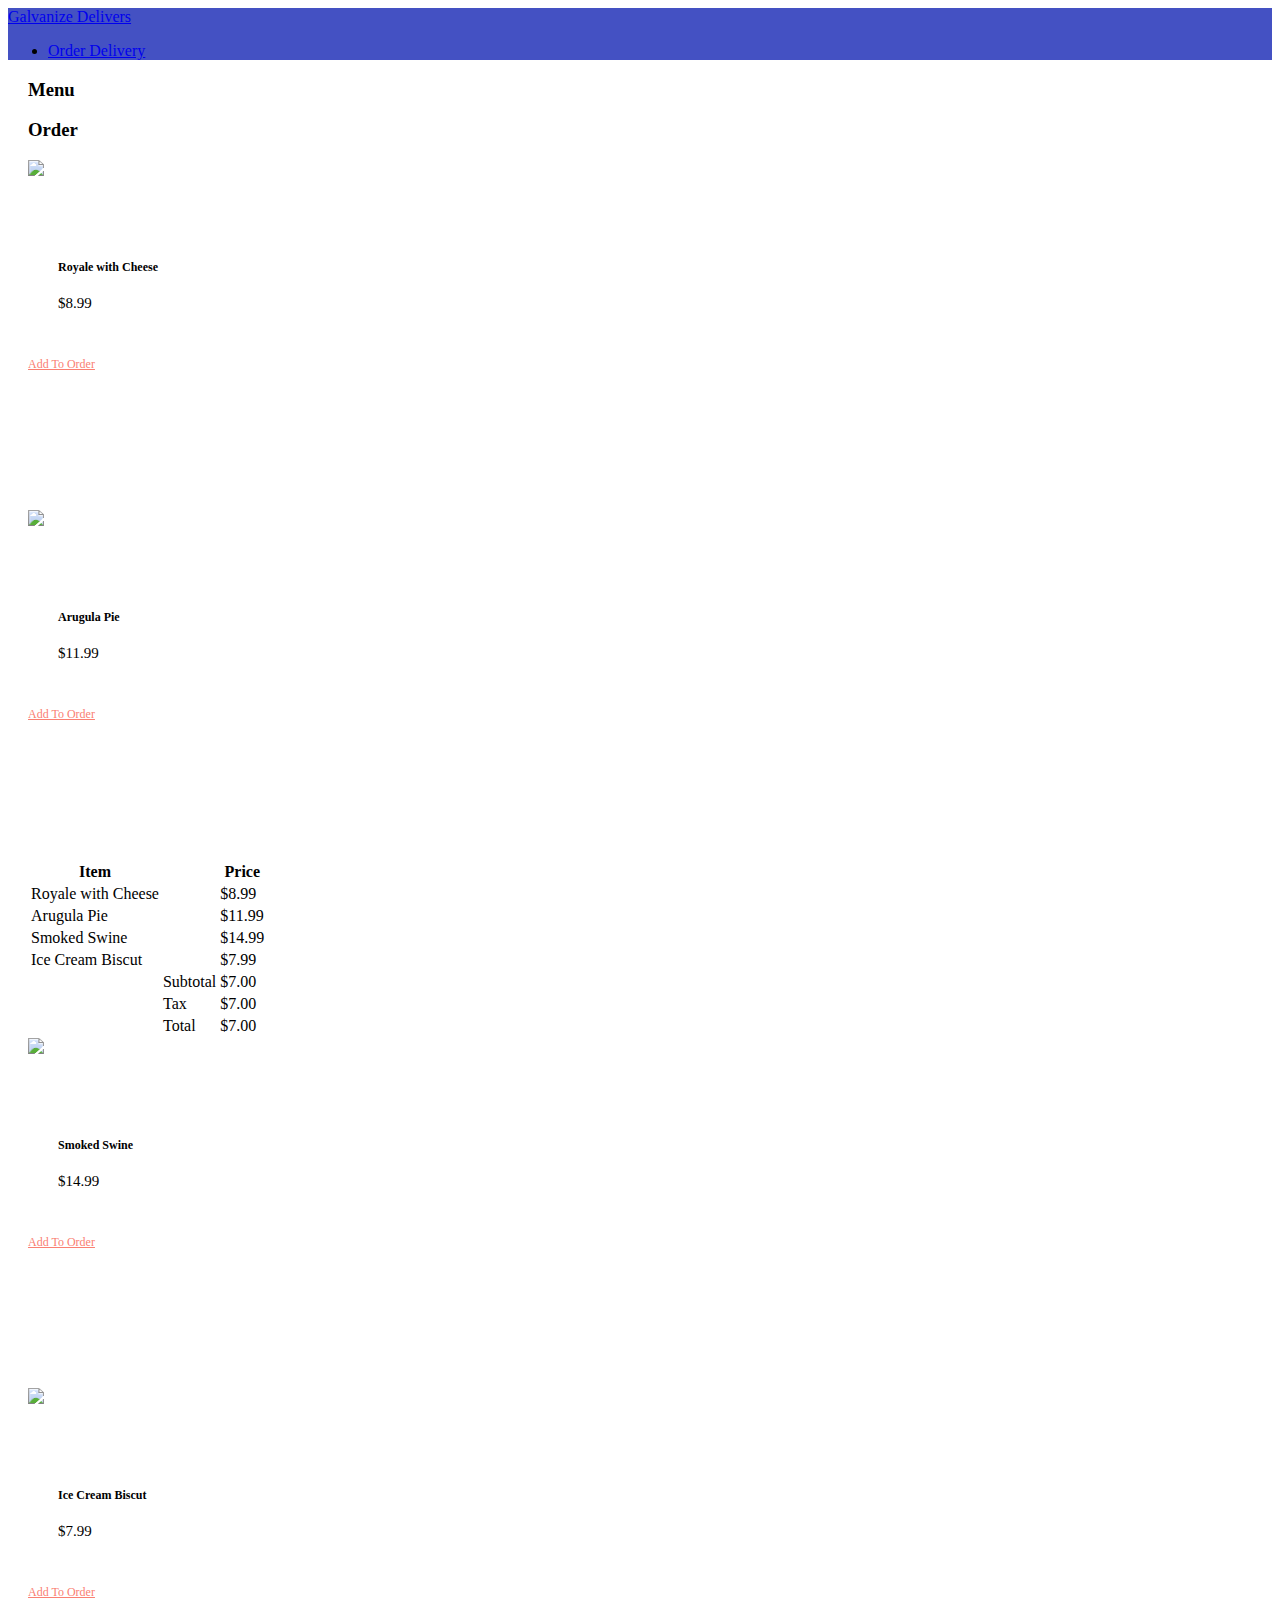
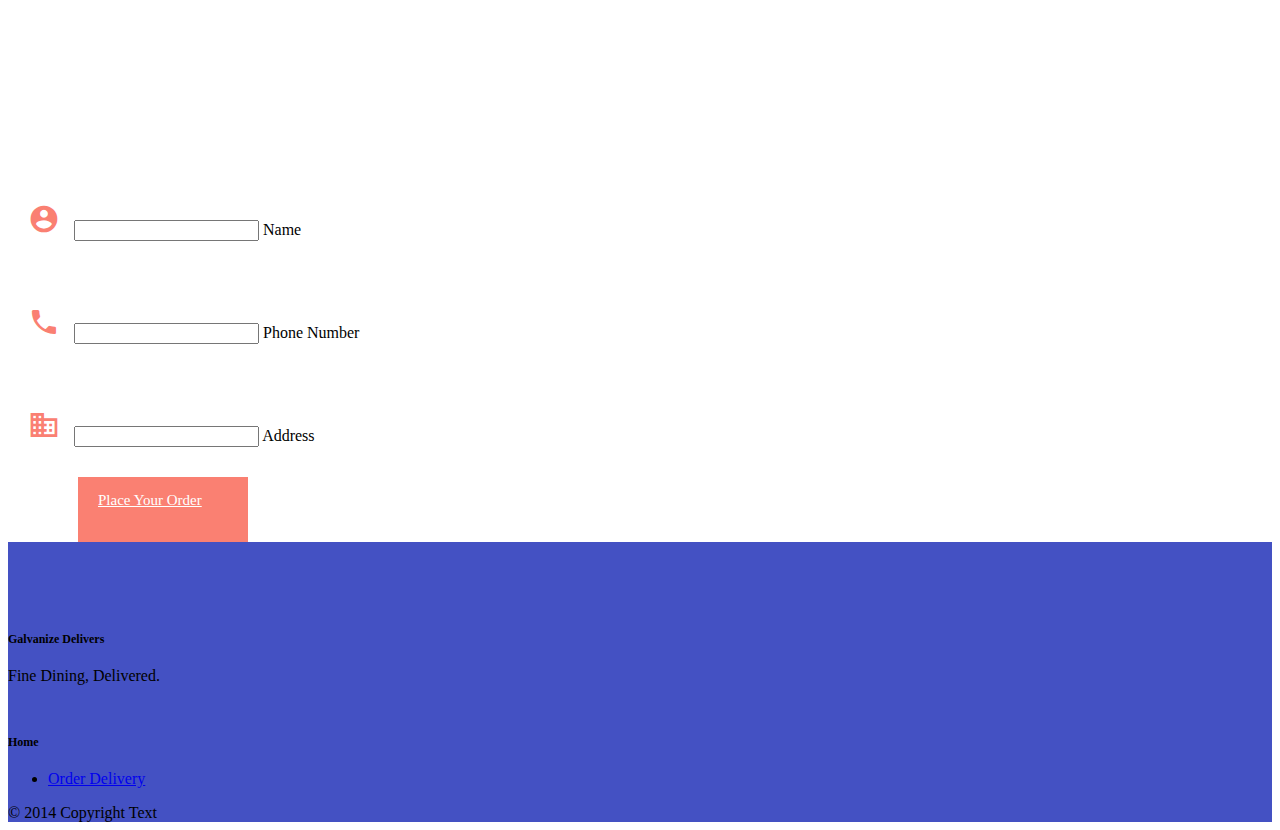
==== order.html @ e4a70577 "Galvanize Delivers" ====
<!DOCTYPE html>
<html>

<head>
  <!--Import Google Icon Font-->
  <link href="https://fonts.googleapis.com/icon?family=Material+Icons" rel="stylesheet">
  <!--Import materialize.css-->
  <link type="text/css" rel="stylesheet" href="css/materialize.min.css" media="screen,projection" />
  <link type="text/css" rel="stylesheet" href="css/delivery.css" media="screen,projection" />
  <!--Let browser know website is optimized for mobile-->
  <meta name="viewport" content="width=device-width, initial-scale=1.0" />
</head>

<body>
  <!-- Nav Bar -->
  <nav>
    <div class="nav-wrapper">
      <a href="#" class="brand-logo">Galvanize Delivers</a>
      <ul id="nav-mobile" class="right hide-on-med-and-down">
        <li><a href="collapsible.html">Order Delivery</a></li>
    </div>
  </nav>
  <!-- Pagelayout Columns -->
  <div class="menu">
    <h3 class="title">Menu</h3>
    <h3 clas="title">Order</h3>

    <!-- card1 -->
  <div class="row">
      <div class="col s2 push-s1">
        <div class="row">
          <div class="col s12 m5">
            <div class="card">
              <div class="card-image">
                <img src="img/burger.jpg">
              </div>
              <div class="card-content">
                <h5>Royale with Cheese</h5>
                <p>$8.99</p>
              </div>
              <div class="card-action">
                <a id="order" href="#">Add To Order</a>
              </div>
            </div>
          </div>
        </div>
      </div>
    <!-- card2 -->
      <div class="col s2 push-s1">
        <div class="row">
          <div class="col s12 m5">
            <div class="card">
              <div class="card-image">
                <img src="img/pizza.jpg">
              </div>
              <div class="card-content">
                <h5>Arugula Pie</h5>
                <p>$11.99</p>
              </div>
              <div class="card-action">
                <a id="order" href="#">Add To Order</a>
              </div>
            </div>
          </div>
        </div>
      </div>

      <div class="row">
        <div class="col s5 push-s2">
          <table class="striped">
            <thead>
              <tr>
                <th>Item</th>
                <th></th>
                <th>Price</th>
              </tr>
            </thead>
            <tbody>
              <tr>
                <td>Royale with Cheese</td>
                <td></td>
                <td>$8.99</td>
              </tr>
              <tr>
                <td>Arugula Pie</td>
                <td></td>
                <td>$11.99</td>
              </tr>
              <tr>
                <td>Smoked Swine</td>
                <td></td>
                <td>$14.99</td>
              </tr>
              <tr>
                <td>Ice Cream Biscut</td>
                <td></td>
                <td>$7.99</td>
              </tr>
              <tr id="total">
                <td></td>
                <td>Subtotal</td>
                <td>$7.00</td>
              </tr>
              <tr>
                <td></td>
                <td>Tax</td>
                <td>$7.00</td>
              </tr>
              <tr id="total">
                <td></td>
                <td>Total</td>
                <td>$7.00</td>
              </tr>
            </tbody>
          </table>
        </div>
      </div>

      <div class="row">
      <!-- card3-->
        <div class="col s2 push-s1" style="bottom:70px;">
          <div class="row">
            <div class="col s12 m5">
              <div class="card">
                <div class="card-image">
                  <img src="img/ribs.jpg">
                </div>
                <div class="card-content">
                  <h5>Smoked Swine</h5>
                  <p>$14.99</p>
                </div>
                <div class="card-action">
                  <a id="order" href="#">Add To Order</a>
                </div>
              </div>
            </div>
          </div>
        </div>

        <!-- card4 -->
        <div class="col s3 push-s1" style="bottom:70px";>
          <div class="row">
            <div class="col s12 m5">
              <div class="card">
                <div class="card-image">
                  <img src="img/ice_cream.jpg">
                </div>
                <div class="card-content">
                  <h5>Ice Cream Biscut</h5>
                  <p>$7.99</p>
                </div>
                <div class="card-action">
                  <a id="order" href="#">Add To Order</a>
                </div>
              </div>
            </div>
          </div>
        </div>
        <!-- Cart -->
        <div class="col s6 push-s1" style="bottom:50px";>
          <div class="row">
            <form class="col s12">
              <div class="row">
                <div class="input-field col s6">
                  <i class="material-icons prefix" style="bottom:20px">account_circle</i>
                  <input id="icon_prefix" type="text" class="validate">
                  <label for="icon_prefix">Name</label>
                </div>
              </div>
              <div class="row">
                <div class="input-field col s6">
                  <i class="material-icons prefix" style="bottom:20px">phone</i>
                  <input id="icon_telephone" type="tel" class="validate">
                  <label for="icon_telephone">Phone Number</label>
                </div>
              </div>
              <div class="row">
                <div class="input-field col s6">
                  <i class="material-icons prefix" style="bottom:20px">business</i>
                  <input id="icon_prefix" type="tel" class="validate">
                  <label for="icon_prefix">Address</label>
                </div>
              </div>
              <a class="btn2" href="file:///Users/Tyler/Galvanize/galvanize-delivers/order.html" type="button" style="bottom:25px">Place Your Order</button></a>
          </div>
          </form>
        </div>
      </div>
    </div>
  </div>


  <footer class="footer">
    <div class="container">
      <div class="row">
        <div class="col l6 s12">
          <h5 class="white-text">Galvanize Delivers</h5>
          <p class="grey-text text-lighten-4">Fine Dining, Delivered.</p>
        </div>
        <div class="col l4 offset-l2 s12">
          <h5 class="white-text">Home</h5>
          <ul>
            <li><a class="grey-text text-lighten-3" href="#!"> Order Delivery</a></li>
          </ul>
        </div>
      </div>
    </div>
    <div class="footer-copyright">
      <div class="container">
        © 2014 Copyright Text
      </div>
    </div>
  </footer>
</body>

</html>
---- css/delivery.css ----
.nav-wrapper {
  background-color: rgb(68, 81, 195);
}

.parallax-container {
  background-image: url(../img/hero.jpg);
  background-size: cover;
  background-repeat: no-repeat;
  padding: 200px;
  text-align: center;
}

#frontMargin{
  margin-left: 100px;
  margin-right: 100px;
}

.btn1 {
  height: 50px;
  width: 200px;
  background-color: salmon;
  display: inline-block;
  font-size: 20px;
  padding-top: 10px;
  color: white;
}


.white-title {
  color: white;
  font-weight: bold;
}

.FD {
  font-size: 30px;
  font-family: sans-serif;
  color: salmon;
  display:inline;
}

.PP1 {
  font-size: 15px;
}

.material-icons {
  font-size: 2rem;
  color: salmon;
  margin-top: 50px;
  padding-top: 60px;
  padding-right: 10px;
}

.footer {
  background-color: rgb(68, 81, 195);
  padding-top: 40px;
}

/*order page*/

.menu {
  padding-top: 0px;
  padding-left: 20px;
}

.card-content {
  font-size: 15px;
  margin: 10px;
  padding: 20px;
}

.card {
  font-size: 12px;
  height: 350px;
  width: 200px;
}

#mainOrder{
  margin-left: 200px;
}

#order {
  color: salmon;
}

h5 {
  font-size: 12px;
  padding-top: 30px
}

#title {
  display: inline-block;
  color: black;
}

#total{
  background-color: white;
}

.material-icons{
  margin-top: 5px;
}

#push {
  margin-left: 800px;
}

#move {
  margin-left: 150px;
}

#MIP {
  maring
}

.btn2 {
  height: 50px;
  width: 150px;
  background-color: salmon;
  display: inline-block;
  font-size: 15px;
  margin-top: 30px;
  margin-left: 50px;
  padding-top: 15px;
  padding-left: 20px;
  color: white;
}
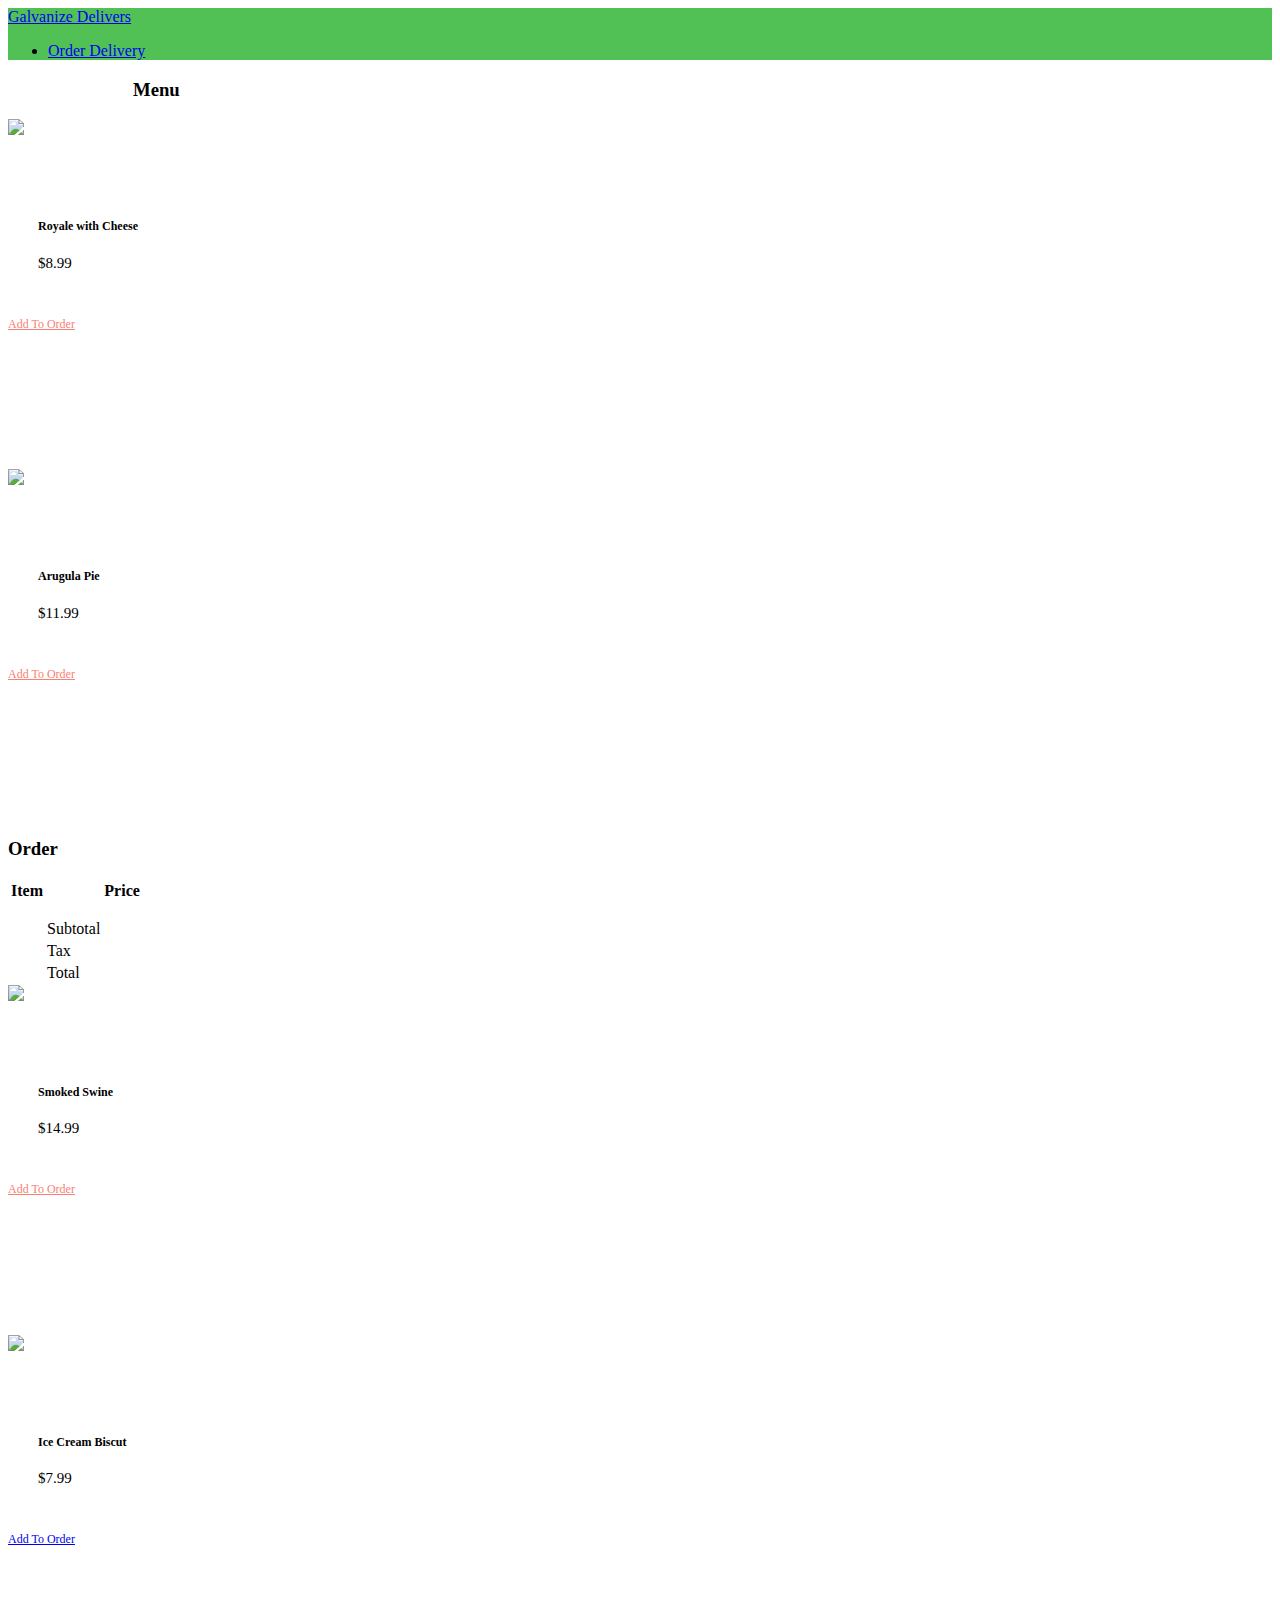
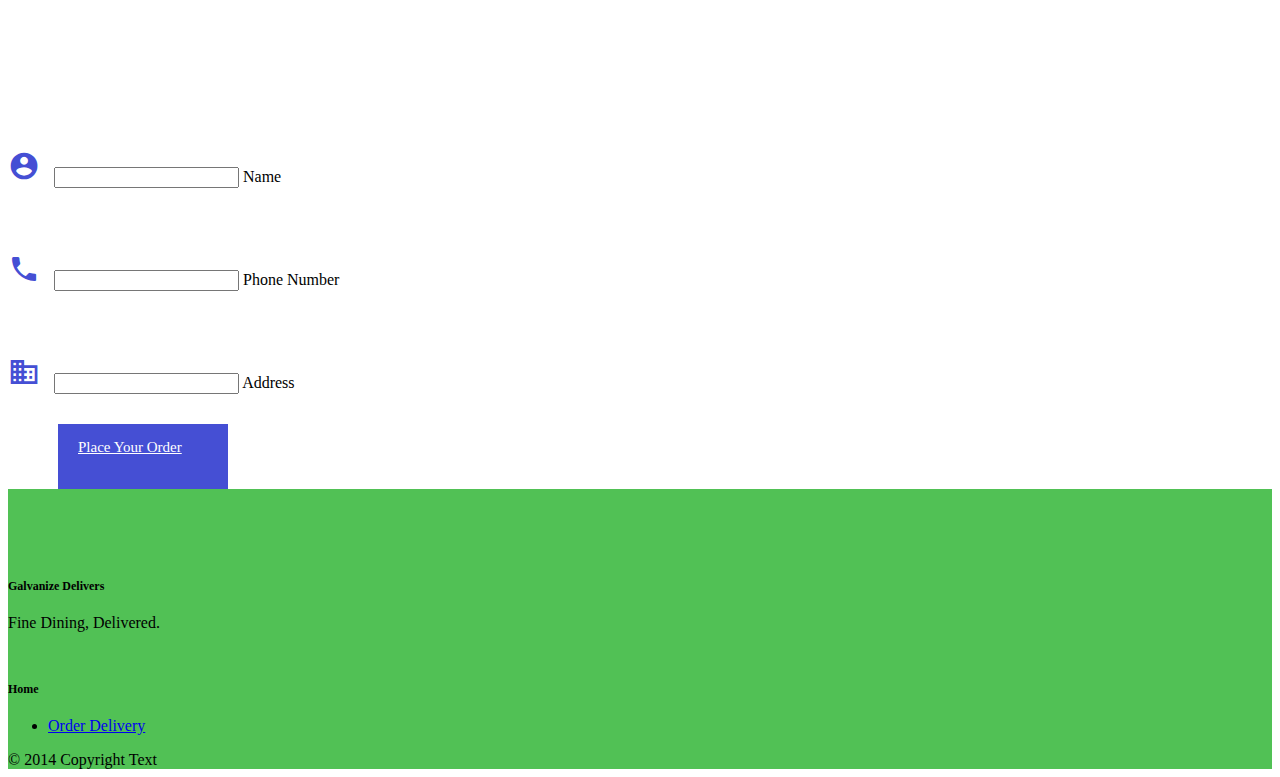
==== commit 3700165a: "Galvanize Delivers" ====
--- a/order.html
+++ b/order.html
@@ -21,15 +21,16 @@
     </div>
   </nav>
   <!-- Pagelayout Columns -->
-  <div class="menu">
-    <h3 class="title">Menu</h3>
-    <h3 clas="title">Order</h3>
+  <!-- <main class="container"> -->
+    <!-- <div class="menu"> -->
+    <!-- <h3 clas="title">Order</h3> -->
+      <h3 class="title" style="margin-left:125px;">Menu</h3>
 
     <!-- card1 -->
   <div class="row">
       <div class="col s2 push-s1">
         <div class="row">
-          <div class="col s12 m5">
+          <div class="col m2">
             <div class="card">
               <div class="card-image">
                 <img src="img/burger.jpg">
@@ -39,7 +40,7 @@
                 <p>$8.99</p>
               </div>
               <div class="card-action">
-                <a id="order" href="#">Add To Order</a>
+                <a class="order" href="#">Add To Order</a>
               </div>
             </div>
           </div>
@@ -58,7 +59,7 @@
                 <p>$11.99</p>
               </div>
               <div class="card-action">
-                <a id="order" href="#">Add To Order</a>
+                <a class="order" href="#">Add To Order</a>
               </div>
             </div>
           </div>
@@ -67,6 +68,7 @@
 
       <div class="row">
         <div class="col s5 push-s2">
+          <h3 clas="title">Order</h3>
           <table class="striped">
             <thead>
               <tr>
@@ -77,39 +79,39 @@
             </thead>
             <tbody>
               <tr>
-                <td>Royale with Cheese</td>
-                <td></td>
-                <td>$8.99</td>
-              </tr>
-              <tr>
-                <td>Arugula Pie</td>
-                <td></td>
-                <td>$11.99</td>
-              </tr>
-              <tr>
-                <td>Smoked Swine</td>
-                <td></td>
-                <td>$14.99</td>
-              </tr>
-              <tr>
-                <td>Ice Cream Biscut</td>
-                <td></td>
-                <td>$7.99</td>
+                <td></td>
+                <td></td>
+                <td></td>
+              </tr>
+              <tr>
+                <td></td>
+                <td></td>
+                <td></td>
+              </tr>
+              <tr>
+                <td></td>
+                <td></td>
+                <td></td>
+              </tr>
+              <tr>
+                <td></td>
+                <td></td>
+                <td></td>
               </tr>
               <tr id="total">
                 <td></td>
                 <td>Subtotal</td>
-                <td>$7.00</td>
+                <td></td>
               </tr>
               <tr>
                 <td></td>
                 <td>Tax</td>
-                <td>$7.00</td>
+                <td></td>
               </tr>
               <tr id="total">
                 <td></td>
                 <td>Total</td>
-                <td>$7.00</td>
+                <td></td>
               </tr>
             </tbody>
           </table>
@@ -130,7 +132,7 @@
                   <p>$14.99</p>
                 </div>
                 <div class="card-action">
-                  <a id="order" href="#">Add To Order</a>
+                  <a class="order" href="#">Add To Order</a>
                 </div>
               </div>
             </div>
@@ -211,6 +213,9 @@
       </div>
     </div>
   </footer>
+
+  <script src="js/orders.js" charset="utf-8"></script>
+
 </body>
 
 </html>
--- a/css/delivery.css
+++ b/css/delivery.css
@@ -1,5 +1,5 @@
 .nav-wrapper {
-  background-color: rgb(68, 81, 195);
+  background-color: rgb(81, 193, 85);
 }
 
 .parallax-container {
@@ -18,7 +18,7 @@
 .btn1 {
   height: 50px;
   width: 200px;
-  background-color: salmon;
+  background-color: rgb(69, 79, 212);
   display: inline-block;
   font-size: 20px;
   padding-top: 10px;
@@ -34,7 +34,7 @@
 .FD {
   font-size: 30px;
   font-family: sans-serif;
-  color: salmon;
+  color: rgb(69, 79, 212);
   display:inline;
 }
 
@@ -44,14 +44,14 @@
 
 .material-icons {
   font-size: 2rem;
-  color: salmon;
+  color: rgb(69, 79, 212);
   margin-top: 50px;
   padding-top: 60px;
   padding-right: 10px;
 }
 
 .footer {
-  background-color: rgb(68, 81, 195);
+  background-color: rgb(81, 193, 85);
   padding-top: 40px;
 }
 
@@ -78,7 +78,7 @@
   margin-left: 200px;
 }
 
-#order {
+.order {
   color: salmon;
 }
 
@@ -115,7 +115,7 @@
 .btn2 {
   height: 50px;
   width: 150px;
-  background-color: salmon;
+  background-color: rgb(69, 79, 212);
   display: inline-block;
   font-size: 15px;
   margin-top: 30px;
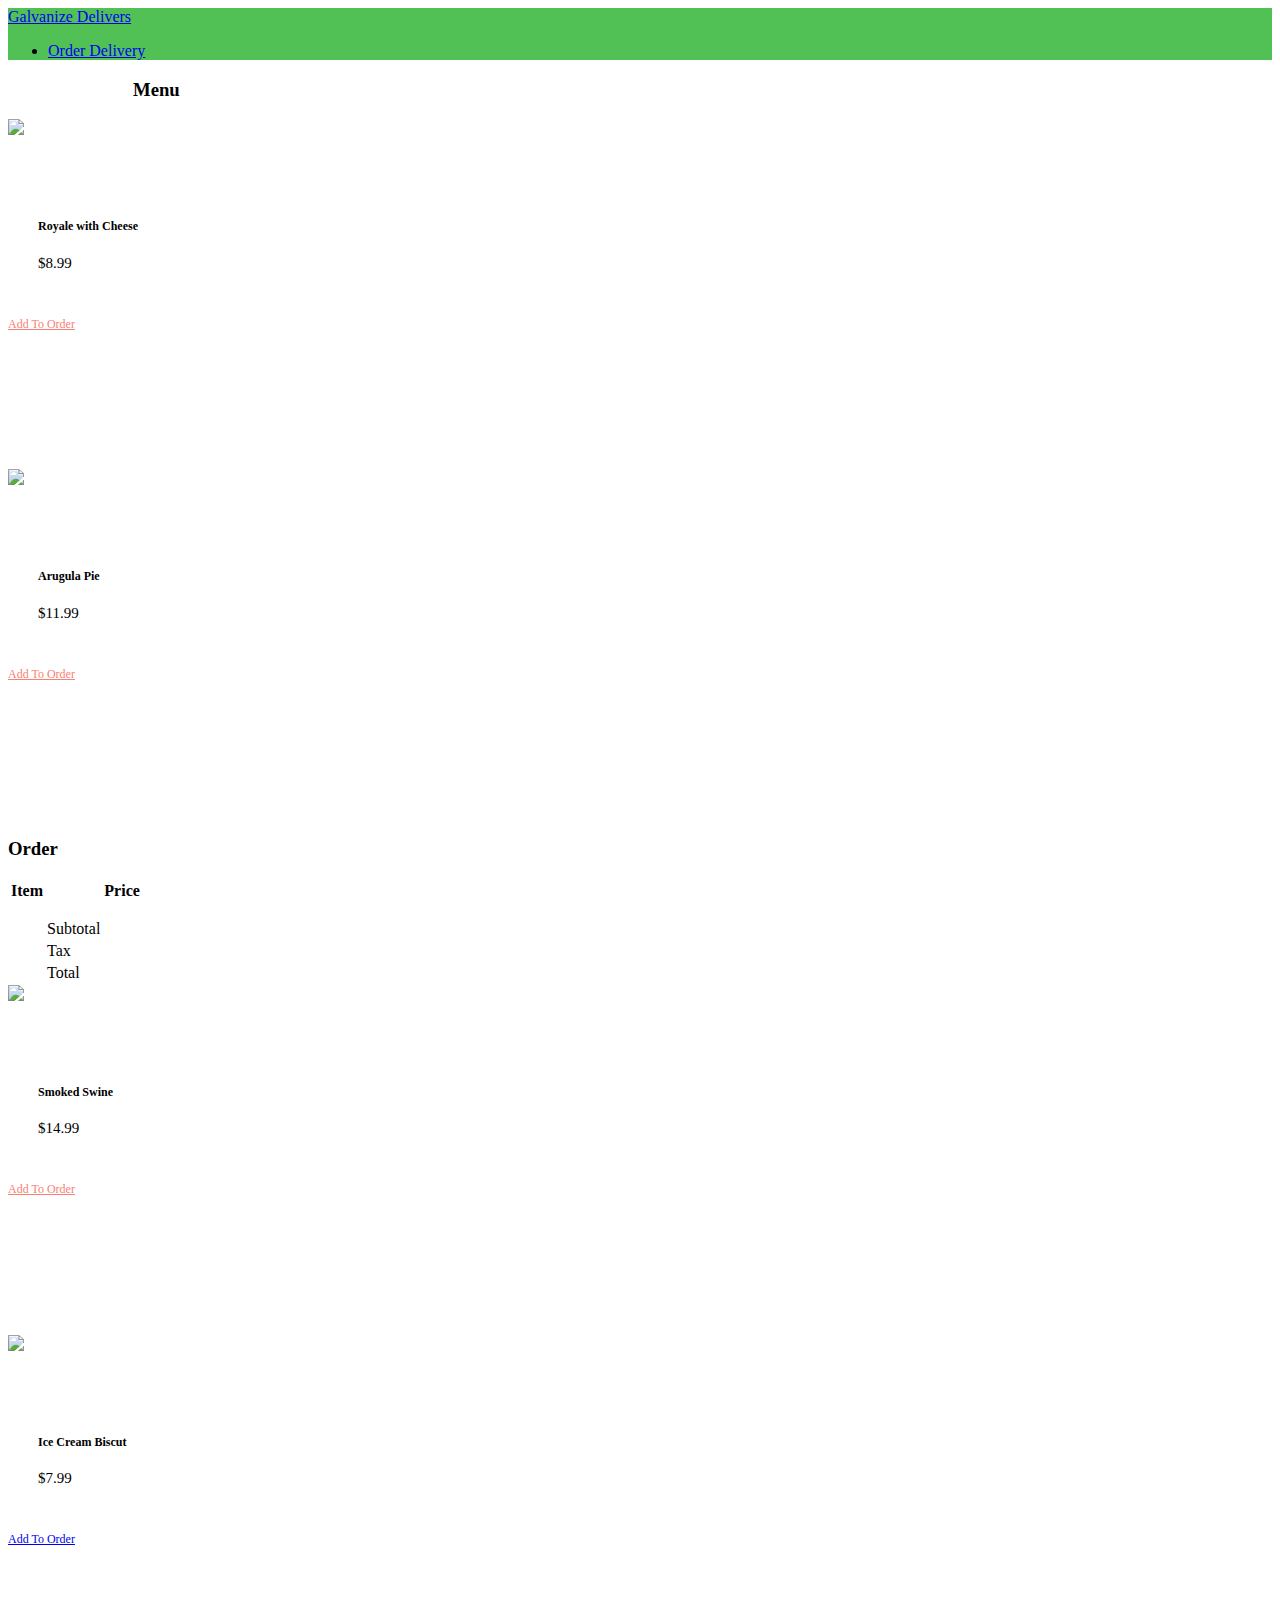
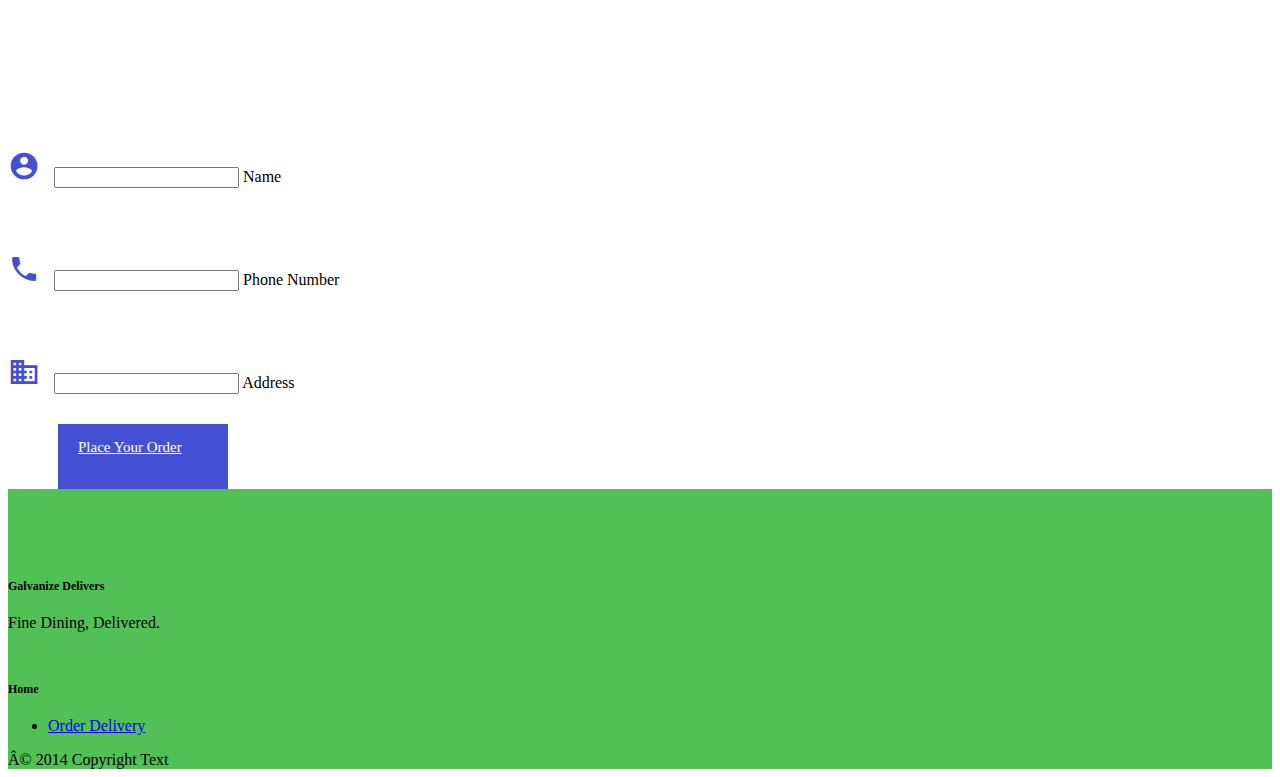
==== commit 364e22b1: "Galvanize-Delivers" ====
--- a/order.html
+++ b/order.html
@@ -9,15 +9,16 @@
   <link type="text/css" rel="stylesheet" href="css/delivery.css" media="screen,projection" />
   <!--Let browser know website is optimized for mobile-->
   <meta name="viewport" content="width=device-width, initial-scale=1.0" />
+  <script src="js/orders.js" charset="utf-8"></script>
 </head>
 
 <body>
   <!-- Nav Bar -->
   <nav>
     <div class="nav-wrapper">
-      <a href="#" class="brand-logo">Galvanize Delivers</a>
+      <a href="index.html" class="brand-logo">Galvanize Delivers</a>
       <ul id="nav-mobile" class="right hide-on-med-and-down">
-        <li><a href="collapsible.html">Order Delivery</a></li>
+        <li><a href="index.html">Order Delivery</a></li>
     </div>
   </nav>
   <!-- Pagelayout Columns -->
@@ -214,7 +215,7 @@
     </div>
   </footer>
 
-  <script src="js/orders.js" charset="utf-8"></script>
+  <!-- <script src="js/orders.js" charset="utf-8"></script> -->
 
 </body>
 
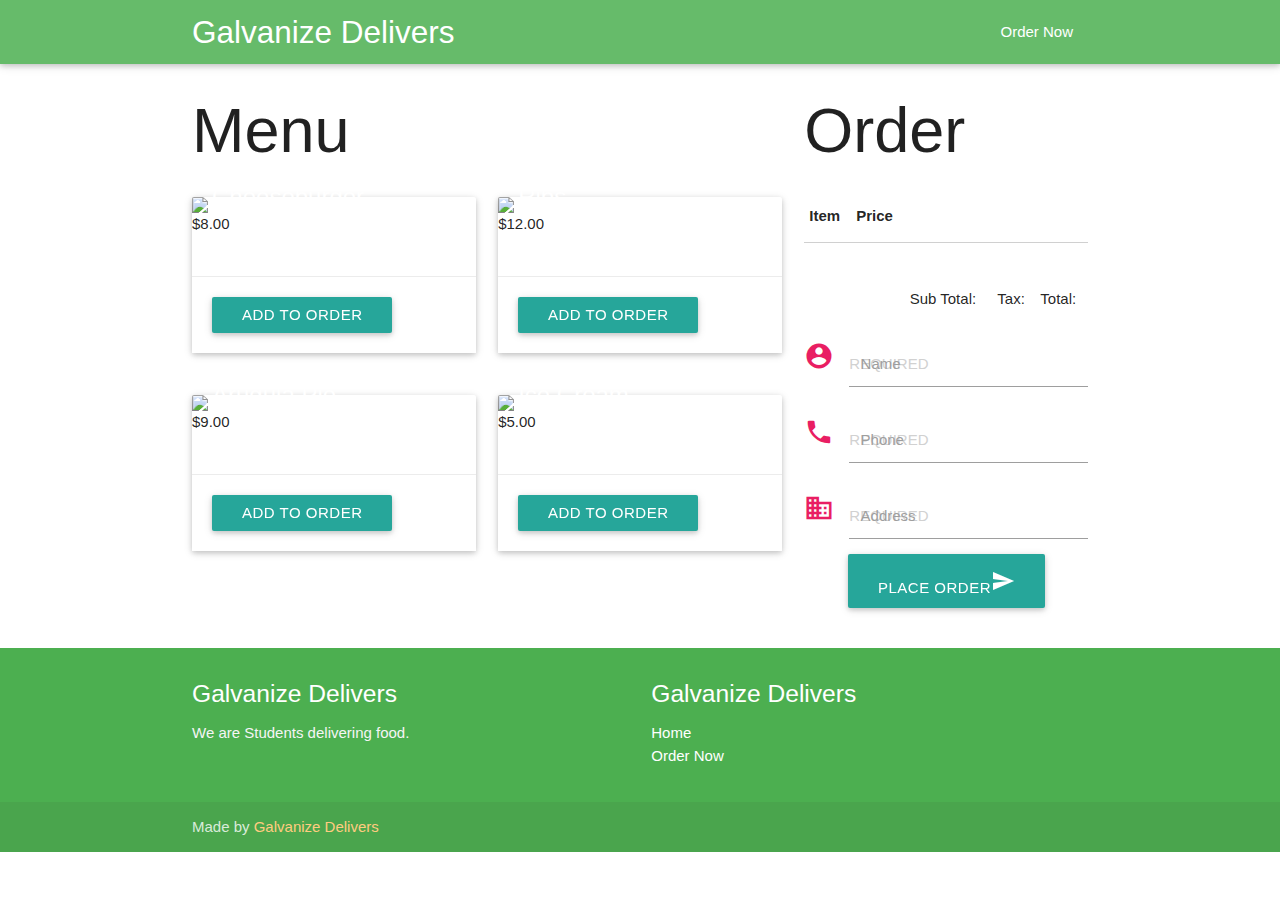
==== commit 1495ff93: "g-delivers-finished" ====
--- a/order.html
+++ b/order.html
@@ -1,222 +1,237 @@
 <!DOCTYPE html>
-<html>
+<html lang="en">
 
 <head>
-  <!--Import Google Icon Font-->
   <link href="https://fonts.googleapis.com/icon?family=Material+Icons" rel="stylesheet">
-  <!--Import materialize.css-->
-  <link type="text/css" rel="stylesheet" href="css/materialize.min.css" media="screen,projection" />
-  <link type="text/css" rel="stylesheet" href="css/delivery.css" media="screen,projection" />
-  <!--Let browser know website is optimized for mobile-->
-  <meta name="viewport" content="width=device-width, initial-scale=1.0" />
-  <script src="js/orders.js" charset="utf-8"></script>
+  <meta http-equiv="Content-Type" content="text/html; charset=UTF-8" />
+  <meta name="viewport" content="width=device-width, initial-scale=1, maximum-scale=1.0" />
+  <title>Galvanize Delivers</title>
+
+  <!-- CSS  -->
+  <link href="https://fonts.googleapis.com/icon?family=Material+Icons" rel="stylesheet">
+  <link href="css/materialize.css" type="text/css" rel="stylesheet" media="screen,projection" />
+  <link href="css/style.css" type="text/css" rel="stylesheet" media="screen,projection" />
 </head>
 
 <body>
-  <!-- Nav Bar -->
-  <nav>
-    <div class="nav-wrapper">
-      <a href="index.html" class="brand-logo">Galvanize Delivers</a>
-      <ul id="nav-mobile" class="right hide-on-med-and-down">
-        <li><a href="index.html">Order Delivery</a></li>
+
+  <!-- //NAV -->
+  <nav class="green lighten-1" role="navigation">
+    <div class="nav-wrapper container"><a id="logo-container" href="index.html" class="brand-logo">Galvanize Delivers</a>
+      <ul class="right hide-on-med-and-down">
+        <li><a href="thankyou.html">Order Now</a></li>
+      </ul>
+
+      <ul id="nav-mobile" class="side-nav">
+        <li><a href="index.html">Home</a></li>
+      </ul>
+      <a href="index.html" data-activates="nav-mobile" class="button-collapse"><i class="material-icons">Home</i></a>
     </div>
   </nav>
-  <!-- Pagelayout Columns -->
-  <!-- <main class="container"> -->
-    <!-- <div class="menu"> -->
-    <!-- <h3 clas="title">Order</h3> -->
-      <h3 class="title" style="margin-left:125px;">Menu</h3>
-
-    <!-- card1 -->
-  <div class="row">
-      <div class="col s2 push-s1">
-        <div class="row">
-          <div class="col m2">
-            <div class="card">
-              <div class="card-image">
-                <img src="img/burger.jpg">
-              </div>
-              <div class="card-content">
-                <h5>Royale with Cheese</h5>
-                <p>$8.99</p>
-              </div>
-              <div class="card-action">
-                <a class="order" href="#">Add To Order</a>
-              </div>
-            </div>
-          </div>
-        </div>
+
+
+  <!-- //MAIN -->
+
+  <!-- //HEADER -->
+
+
+    <div class="container">
+      <div class="row">
+        <div class="col s12 m4">
+
+          <h1>Menu</h1>
+
+          <div class="row">
+            <div class="col s12 m12">
+              <div class="card">
+                <div class="card-image">
+                  <img src="img/burger.jpg">
+                  <h6 class="card-title">Cheeseburger</h6>
+                  <span class="price">$8.00</span>
+                </div>
+                <div class="card-content">
+                  <p></p>
+                </div>
+                <div class="card-action">
+                  <a class="waves-effect waves-light btn" id="burger">Add to Order</a>
+                </div>
+              </div>
+            </div>
+          </div>
+
+          <!-- card2 -->
+          <div class="row">
+            <div class="col s12 m12">
+              <div class="card">
+                <div class="card-image">
+                  <img src="img/pizza.jpg">
+                  <h6 class="card-title">Arugula Pie</h6>
+                  <span class="price">$9.00</span>
+                </div>
+                <div class="card-content">
+                  <p></p>
+                </div>
+                <div class="card-action">
+                  <a class="waves-effect waves-light btn" id="arugula">Add to Order</a>
+                </div>
+              </div>
+            </div>
+          </div>
+
+        </div>
+        <div class="col s12 m4">
+
+          <h1 style="color: white;">Menu</h1>
+
+          <div class="row">
+            <div class="col s12 m12">
+              <div class="card">
+                <div class="card-image">
+                  <img src="img/ribs.jpg">
+                  <h6 class="card-title">Ribs</h6>
+                  <span class="price">$12.00</span>
+                </div>
+                <div class="card-content">
+                  <p></p>
+                </div>
+                <div class="card-action">
+                  <a class="waves-effect waves-light btn" id="ribs">Add to Order</a>
+                </div>
+              </div>
+            </div>
+          </div>
+
+          <!-- card 4-->
+          <div class="col s12 m12">
+
+            <div class="row">
+              <div class="card">
+                <div class="card-image">
+                  <img src="img/ice_cream.jpg">
+                  <h6 class="card-title">Ice Cream</h6>
+                  <span class="price">$5.00</span>
+                </div>
+                <div class="card-content">
+                  <p></p>
+                </div>
+                <div class="card-action">
+                  <a class="waves-effect waves-light btn" id="ice-cream">Add to Order</a>
+                </div>
+              </div>
+            </div>
+          </div>
+
+        </div>
+
+
+      <!-- start of column two main page -->
+      <div class="col s12 m4">
+        <h1>Order</h1>
+        <table class="cart table-striped" id="orders">
+          <thead>
+            <tr>
+              <th>Item</th>
+              <th>Price</th>
+            </tr>
+          </thead>
+          <tbody class="tableBody">
+          </tbody>
+          <tfoot>
+            <tr>
+              <td></td>
+              <td></td>
+              <td></td>
+            </tr>
+            <tr>
+              <td></td>
+              <td></td>
+              <td>Sub Total:
+                <div id="subtotal"></div>
+              </td>
+              <td>Tax:
+                <div id="tax"></div>
+              </td>
+              <td>Total:
+                <div id="total"></div>
+              </td>
+            </tr>
+          </tfoot>
+        </table>
+
+
+        <form class="form" action="order.html" method="GET">
+          <div class="input-field">
+            <i class="material-icons prefix pink-text accent-2">account_circle</i>
+            <input id="name" type="text" class="validate" placeholder="REQUIRED" required="">
+            <label for="name">Name</label>
+          </div>
+          <div class="input-field">
+            <i class="material-icons prefix pink-text accent-2">phone</i>
+            <input id="phone" type="tel" class="validate" placeholder="REQUIRED" required="">
+            <label for="phone">Phone</label>
+          </div>
+          <div class="input-field">
+            <i class="material-icons prefix pink-text accent-2">business</i>
+            <input id="address" type="text" class="validate" placeholder="REQUIRED" required="">
+            <label for="address">Address</label>
+          </div>
+          <div class="row center">
+            <button class="submit-button btn-large waves-effect waves-light" type="submit">Place Order<i class="material-icons">send</i></button>
+          </div>
+        </form>
+
+        <div id="modal1" class="modal">
+          <div class="modal-content">
+            <h4>Galvanize Delivers</h4>
+            <p></p>
+            <p>Subtotal: <span id="modal-subtotal"></span></p>
+            <p>Tax: <span id="modal-tax"></span></p>
+            <p>Total: <span id="modal-total"></span></p>
+            <p>Name: <span id="modal-name"></span></p>
+            <p>Phone: <span id="modal-phone"></span></p>
+            <p>Address: <span id="modal-address"></span></p>
+          </div>
+          <div class="modal-footer">
+            <a href="thankyou.html" class="modal-action modal-close waves-effect waves-green btn-flat" type="submit" name="submit">Place Order</a>
+          </div>
+        </div>
+
+
       </div>
-    <!-- card2 -->
-      <div class="col s2 push-s1">
-        <div class="row">
-          <div class="col s12 m5">
-            <div class="card">
-              <div class="card-image">
-                <img src="img/pizza.jpg">
-              </div>
-              <div class="card-content">
-                <h5>Arugula Pie</h5>
-                <p>$11.99</p>
-              </div>
-              <div class="card-action">
-                <a class="order" href="#">Add To Order</a>
-              </div>
-            </div>
-          </div>
-        </div>
-      </div>
-
-      <div class="row">
-        <div class="col s5 push-s2">
-          <h3 clas="title">Order</h3>
-          <table class="striped">
-            <thead>
-              <tr>
-                <th>Item</th>
-                <th></th>
-                <th>Price</th>
-              </tr>
-            </thead>
-            <tbody>
-              <tr>
-                <td></td>
-                <td></td>
-                <td></td>
-              </tr>
-              <tr>
-                <td></td>
-                <td></td>
-                <td></td>
-              </tr>
-              <tr>
-                <td></td>
-                <td></td>
-                <td></td>
-              </tr>
-              <tr>
-                <td></td>
-                <td></td>
-                <td></td>
-              </tr>
-              <tr id="total">
-                <td></td>
-                <td>Subtotal</td>
-                <td></td>
-              </tr>
-              <tr>
-                <td></td>
-                <td>Tax</td>
-                <td></td>
-              </tr>
-              <tr id="total">
-                <td></td>
-                <td>Total</td>
-                <td></td>
-              </tr>
-            </tbody>
-          </table>
-        </div>
-      </div>
-
-      <div class="row">
-      <!-- card3-->
-        <div class="col s2 push-s1" style="bottom:70px;">
-          <div class="row">
-            <div class="col s12 m5">
-              <div class="card">
-                <div class="card-image">
-                  <img src="img/ribs.jpg">
-                </div>
-                <div class="card-content">
-                  <h5>Smoked Swine</h5>
-                  <p>$14.99</p>
-                </div>
-                <div class="card-action">
-                  <a class="order" href="#">Add To Order</a>
-                </div>
-              </div>
-            </div>
-          </div>
-        </div>
-
-        <!-- card4 -->
-        <div class="col s3 push-s1" style="bottom:70px";>
-          <div class="row">
-            <div class="col s12 m5">
-              <div class="card">
-                <div class="card-image">
-                  <img src="img/ice_cream.jpg">
-                </div>
-                <div class="card-content">
-                  <h5>Ice Cream Biscut</h5>
-                  <p>$7.99</p>
-                </div>
-                <div class="card-action">
-                  <a id="order" href="#">Add To Order</a>
-                </div>
-              </div>
-            </div>
-          </div>
-        </div>
-        <!-- Cart -->
-        <div class="col s6 push-s1" style="bottom:50px";>
-          <div class="row">
-            <form class="col s12">
-              <div class="row">
-                <div class="input-field col s6">
-                  <i class="material-icons prefix" style="bottom:20px">account_circle</i>
-                  <input id="icon_prefix" type="text" class="validate">
-                  <label for="icon_prefix">Name</label>
-                </div>
-              </div>
-              <div class="row">
-                <div class="input-field col s6">
-                  <i class="material-icons prefix" style="bottom:20px">phone</i>
-                  <input id="icon_telephone" type="tel" class="validate">
-                  <label for="icon_telephone">Phone Number</label>
-                </div>
-              </div>
-              <div class="row">
-                <div class="input-field col s6">
-                  <i class="material-icons prefix" style="bottom:20px">business</i>
-                  <input id="icon_prefix" type="tel" class="validate">
-                  <label for="icon_prefix">Address</label>
-                </div>
-              </div>
-              <a class="btn2" href="file:///Users/Tyler/Galvanize/galvanize-delivers/order.html" type="button" style="bottom:25px">Place Your Order</button></a>
-          </div>
-          </form>
-        </div>
-      </div>
     </div>
   </div>
-
-
-  <footer class="footer">
+  <!-- Modal Structure -->
+
+  <!-- footer -->
+  <footer class="page-footer green">
     <div class="container">
       <div class="row">
         <div class="col l6 s12">
           <h5 class="white-text">Galvanize Delivers</h5>
-          <p class="grey-text text-lighten-4">Fine Dining, Delivered.</p>
-        </div>
-        <div class="col l4 offset-l2 s12">
-          <h5 class="white-text">Home</h5>
+          <p class="grey-text text-lighten-4">We are Students delivering food.</p>
+        </div>
+        <div class="col l3 s12">
+          <h5 class="white-text">Galvanize Delivers</h5>
           <ul>
-            <li><a class="grey-text text-lighten-3" href="#!"> Order Delivery</a></li>
+            <li><a class="white-text" href="index.html">Home</a></li>
+            <li><a class="white-text" href="order.html">Order Now</a></li>
           </ul>
         </div>
+        <!-- footer -->
       </div>
     </div>
     <div class="footer-copyright">
       <div class="container">
-        © 2014 Copyright Text
+        Made by <a class="orange-text text-lighten-3" href="index.html">Galvanize Delivers</a>
       </div>
     </div>
   </footer>
 
-  <!-- <script src="js/orders.js" charset="utf-8"></script> -->
+
+  <!--  Scripts-->
+  <script src="https://code.jquery.com/jquery-2.1.1.min.js"></script>
+  <script src="js/materialize.js"></script>
+  <!-- <script src="js 2/app.js"></script> -->
+  <script src="./js/order.js"></script>
 
 </body>
-
-</html>
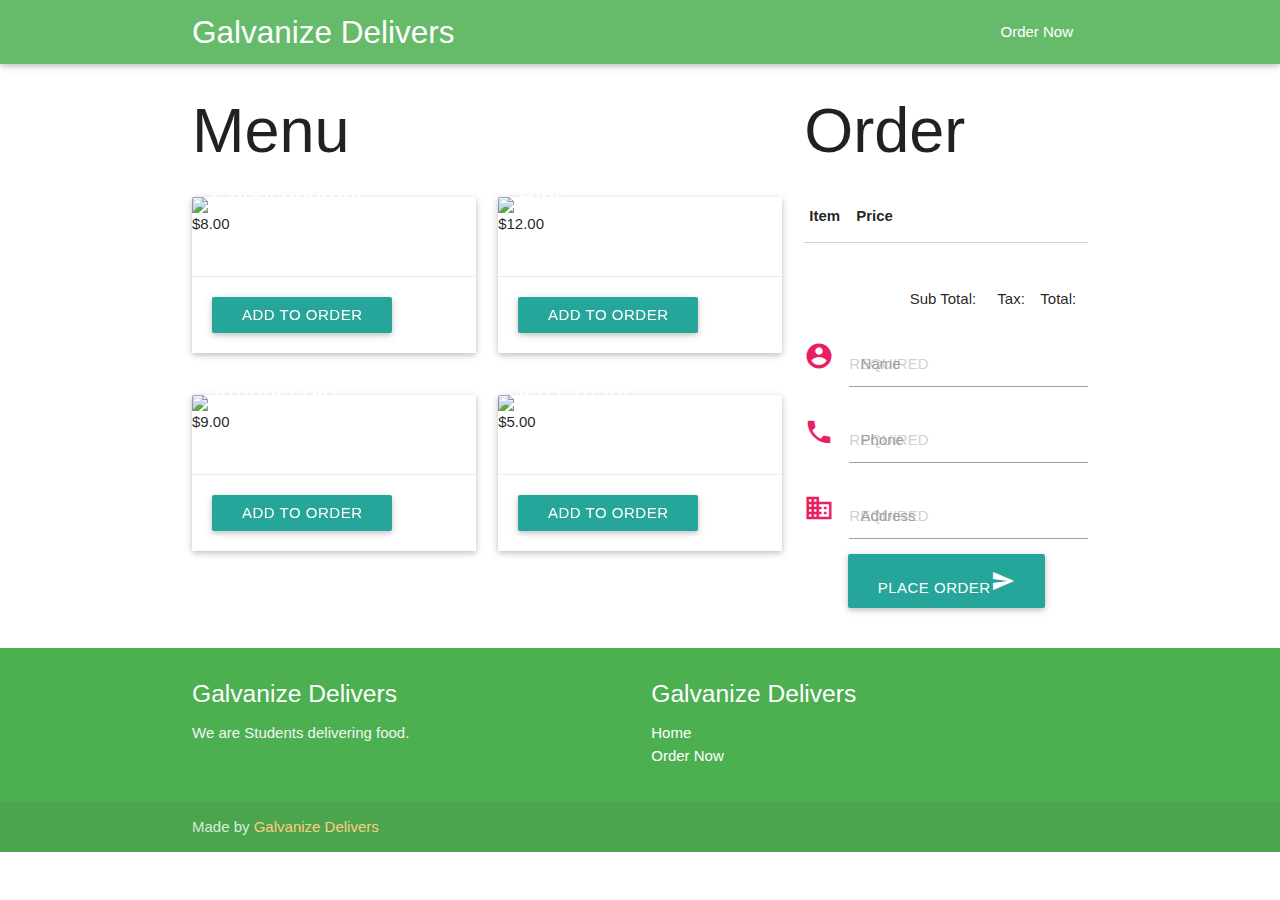
==== commit dbbae4b0: "Place order working" ====
--- a/order.html
+++ b/order.html
@@ -17,7 +17,8 @@
 
   <!-- //NAV -->
   <nav class="green lighten-1" role="navigation">
-    <div class="nav-wrapper container"><a id="logo-container" href="index.html" class="brand-logo">Galvanize Delivers</a>
+    <div class="nav-wrapper container">
+      <a id="logo-container" href="index.html" class="brand-logo">Galvanize Delivers</a>
       <ul class="right hide-on-med-and-down">
         <li><a href="thankyou.html">Order Now</a></li>
       </ul>
@@ -176,11 +177,11 @@
             <label for="address">Address</label>
           </div>
           <div class="row center">
-            <button class="submit-button btn-large waves-effect waves-light" type="submit">Place Order<i class="material-icons">send</i></button>
+            <a class="submit-button btn-large" href="./thankyou.html" type="submit">Place Order<i class="material-icons">send</i></a>
           </div>
         </form>
 
-        <div id="modal1" class="modal">
+        <!-- <div id="modal1" class="modal">
           <div class="modal-content">
             <h4>Galvanize Delivers</h4>
             <p></p>
@@ -192,9 +193,9 @@
             <p>Address: <span id="modal-address"></span></p>
           </div>
           <div class="modal-footer">
-            <a href="thankyou.html" class="modal-action modal-close waves-effect waves-green btn-flat" type="submit" name="submit">Place Order</a>
-          </div>
-        </div>
+            <a href="./thankyou.html" class="modal-action modal-close waves-effect waves-green btn-flat" type="submit" name="submit">Place Order</a>
+          </div>
+        </div> -->
 
 
       </div>
@@ -231,7 +232,6 @@
   <!--  Scripts-->
   <script src="https://code.jquery.com/jquery-2.1.1.min.js"></script>
   <script src="js/materialize.js"></script>
-  <!-- <script src="js 2/app.js"></script> -->
   <script src="./js/order.js"></script>
 
 </body>
